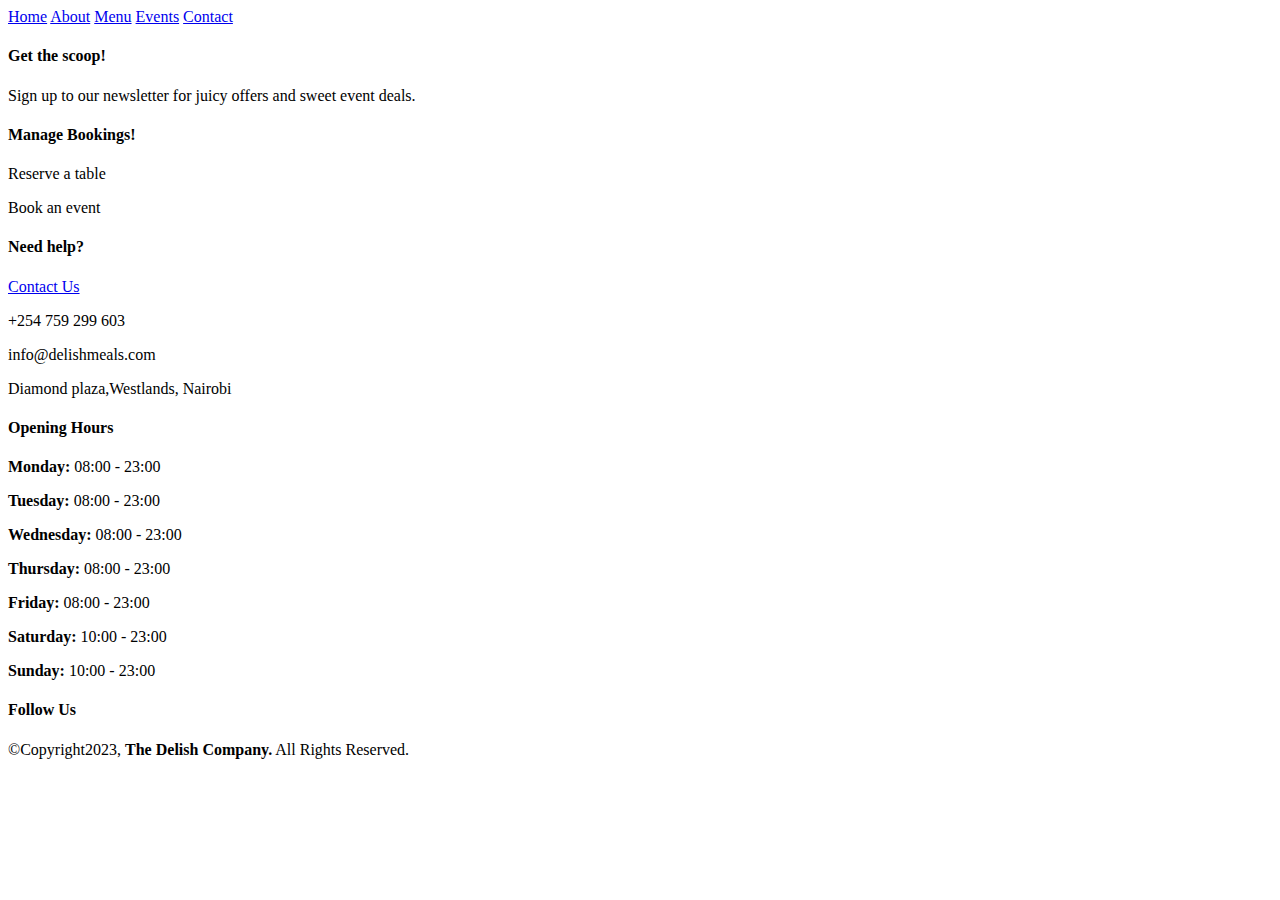
==== about.html @ e6c36450 "delish-restaurant" ====
<!DOCTYPE html>
<html lang="en">
  <head>
    <meta charset="UTF-8" />
    <meta name="viewport" content="width=device-width, initial-scale=1.0" />
    <title>Restaurant - Delish</title>
  </head>
  <body>
    <nav>
      <a href="index.html">Home</a>
      <a href="about.html">About</a>
      <a href="menu.html">Menu</a>
      <a href="events.html">Events</a>
      <a href="contact.html">Contact</a>
    </nav>
      <!-- === Footer === -->
      <footer id="footer" class="footer">
        <div class="container">
          <div class="row gy-3">
  
            <div class="newsletter">
              <h4>Get the scoop!</h4>
              <p>
                Sign up to our newsletter for juicy offers and sweet event deals.
              </p>
              <h4>Manage Bookings!</h4>
              <p>Reserve a table</p>
              <!-- add link to reserve table-->
              <p>Book an event</p>
              <!-- add link to book an event-->
            </div>
          </div>
    
            <div class="contact">
              <h4>Need help?</h4>
              <a href="contact.html">Contact Us</a>
              <p>+254 759 299 603</p>
              <p>info@delishmeals.com</p>
              <p>Diamond plaza,Westlands, Nairobi</p>
            </div>
          </div>
    
            <div class="timing">
              <h4>Opening Hours</h4>
              <p><strong>Monday:</strong> 08:00 - 23:00</p>
              <p><strong>Tuesday:</strong> 08:00 - 23:00</p>
              <p><strong>Wednesday:</strong> 08:00 - 23:00</p>
              <p><strong>Thursday:</strong> 08:00 - 23:00</p>
              <p><strong>Friday:</strong> 08:00 - 23:00</p>
              <p><strong>Saturday:</strong> 10:00 - 23:00</p>
              <p><strong>Sunday:</strong> 10:00 - 23:00</p>
            </div>
          </div>
          </div>
         
  
        <div class="container">
          <div class="social-links">
            <h4>Follow Us</h4>
            <i class="fa fa-facebook-square"></i>
            <i class="fa fa-instagram"></i>
            <i class="fa fa-twitter"></i>
            <i class="fa fa-youtube-play"></i>
          </div>
  
          <div class="copyright">
            &copy;Copyright2023, <strong>The Delish Company.</strong> All Rights Reserved.
          </div>
        </div>
      </footer>
  </body>

</html>
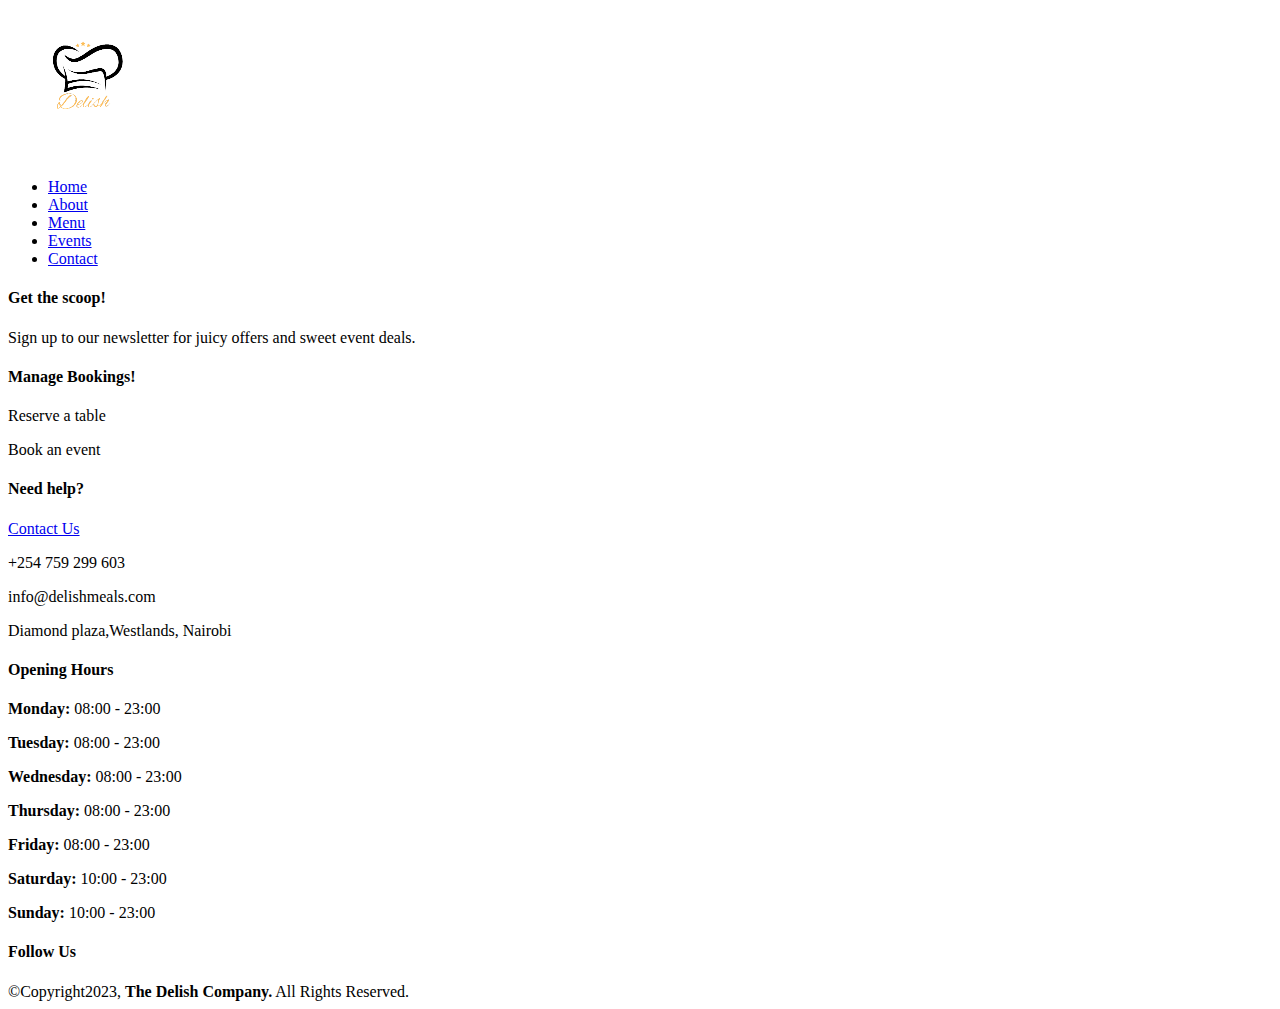
==== commit d3ddf99c: "contact page" ====
--- a/about.html
+++ b/about.html
@@ -6,13 +6,22 @@
     <title>Restaurant - Delish</title>
   </head>
   <body>
-    <nav>
-      <a href="index.html">Home</a>
-      <a href="about.html">About</a>
-      <a href="menu.html">Menu</a>
-      <a href="events.html">Events</a>
-      <a href="contact.html">Contact</a>
-    </nav>
+     <!-- === Header === -->
+     <header id="header" class="header">
+      <a href="index.html"
+        ><img src="images/delish-logo.png" alt="delish logo"
+      /></a>
+      <nav id="navbar" class="navbar">
+        <ul>
+          <li><a href="index.html">Home</a></li>
+          <li><a href="about.html">About</a></li>
+          <li><a href="menu.html">Menu</a></li>
+          <li><a href="events.html">Events</a></li>
+          <li><a href="contact.html">Contact</a></li>
+        </ul>
+      </nav>
+    </header>
+    
       <!-- === Footer === -->
       <footer id="footer" class="footer">
         <div class="container">
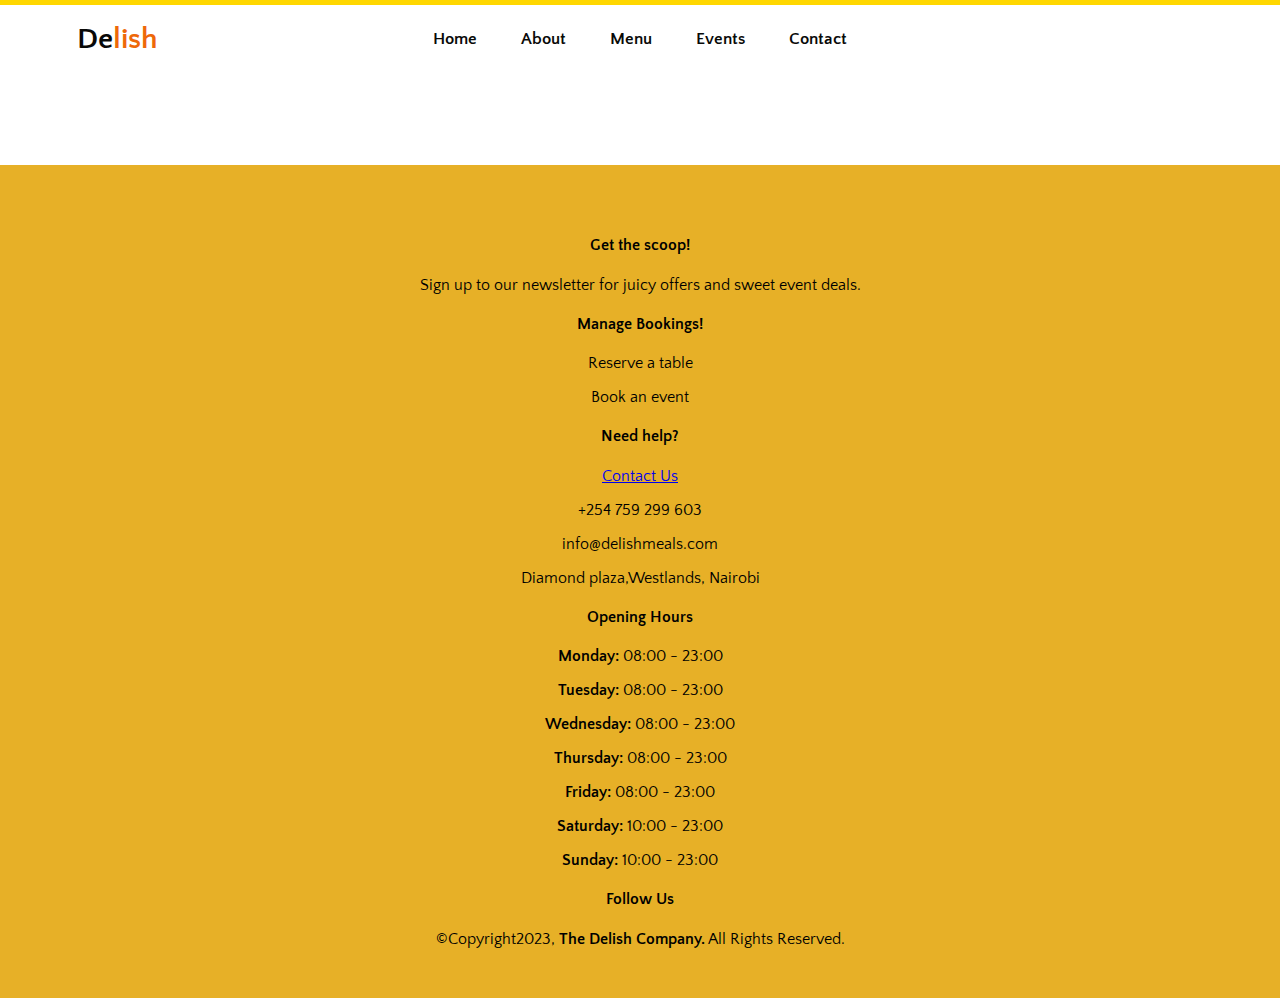
==== commit 451f826c: "header and footer styling" ====
--- a/about.html
+++ b/about.html
@@ -4,14 +4,24 @@
     <meta charset="UTF-8" />
     <meta name="viewport" content="width=device-width, initial-scale=1.0" />
     <title>Restaurant - Delish</title>
+    <!-- ===  Favicon ===-->
+    <link rel="stylesheet" href="path/to/font-awesome/css/font-awesome.min.css">
+
+    <!-- === Google Fonts===-->
+    <link rel="preconnect" href="https://fonts.googleapis.com">
+    <link rel="preconnect" href="https://fonts.gstatic.com" crossorigin>
+    <link href="https://fonts.googleapis.com/css2?family=Alice&family=Quattrocento+Sans:ital,wght@0,400;0,700;1,400&display=swap" rel="stylesheet">
+
+    <!-- === stylesheet link === -->
+    <link rel="stylesheet" type="text/css" href="main.css">
   </head>
   <body>
-     <!-- === Header === -->
-     <header id="header" class="header">
-      <a href="index.html"
-        ><img src="images/delish-logo.png" alt="delish logo"
-      /></a>
+    <!-- === Header === -->
+    <header id="header" class="header">
       <nav id="navbar" class="navbar">
+        <a href="index.html" class="logo">
+          <h1>De<span>lish</span></h1>
+        </a>
         <ul>
           <li><a href="index.html">Home</a></li>
           <li><a href="about.html">About</a></li>
@@ -22,10 +32,14 @@
       </nav>
     </header>
     
+    <!-- === About Us -->
+    <section>
+      
+    </section>
       <!-- === Footer === -->
       <footer id="footer" class="footer">
         <div class="container">
-          <div class="row gy-3">
+          <div class="row">
   
             <div class="newsletter">
               <h4>Get the scoop!</h4>
--- a/main.css
+++ b/main.css
@@ -0,0 +1,100 @@
+/* font-family: 'Alice',
+serif;*/
+
+body {
+    margin: 0;
+    padding: 0;
+}
+
+/* === Scroll behavior === */
+:root {
+    scroll-behavior: smooth;
+}
+
+/* === Sections === */
+section {
+    overflow: hidden;
+    padding: 80px 0;
+    background: white;
+}
+
+
+/* === Header === */
+.header {
+    z-index: 1;
+    height: 5px;
+    background: gold;
+    font-size: 16px;
+    font-family: Quattrocento Sans, sans-serif;
+    display: block;
+}
+
+.header .logo {
+    margin: 0;
+    max-height: 40px;
+    display: flex;
+    align-items: center;
+    text-align: left;
+    position: relative;
+    text-decoration: none;
+}
+
+.header .logo h1 {
+    margin: 0;
+    max-height: 30px;
+    margin-right: 4px;
+    font-size: 30px;
+    font-weight: 800;
+    color: rgb(9, 9, 8);
+    display: inline-block;
+    line-height: 80px;
+}
+
+.header .logo h1 span {
+    color: rgb(238, 104, 9);
+    display: inline-block;
+}
+
+.navbar {
+    margin: 0;
+    padding: 0% 6%;
+}
+
+.navbar ul {
+    margin: 0;
+    padding: 0% 10%;
+    list-style: none;
+    display: flex;
+    align-items: center;
+    justify-content: center;
+    gap: 40px;
+}
+
+.navbar ul li {
+    position: relative;
+    white-space: nowrap;
+}
+
+.navbar ul li a {
+    padding: 0 2px;
+    text-decoration: none;
+    color: rgb(9, 9, 8);
+    font-size: 17px;
+    font-weight: 700;
+    white-space: nowrap;
+}
+
+/* ==== contact ==== */
+
+
+/* === Footer === */
+
+.footer {
+    padding: 50px 0;
+    width: 100%;
+    position: absolute;
+    font-size: 16px;
+    font-family: Quattrocento Sans, sans-serif;
+    text-align: center;
+    background: rgb(231, 176, 39);
+}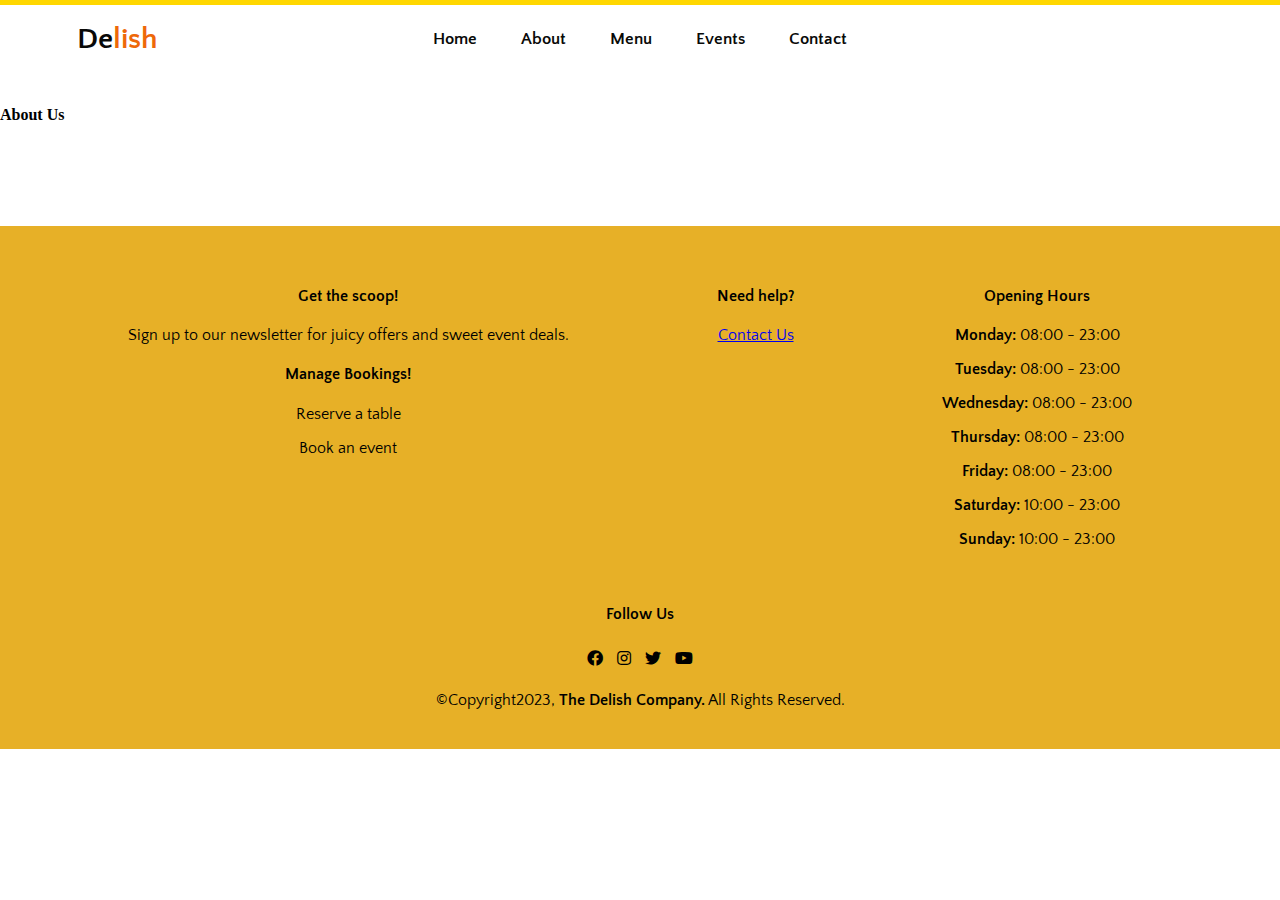
==== commit 41be71af: "delish site-styling" ====
--- a/about.html
+++ b/about.html
@@ -5,15 +5,21 @@
     <meta name="viewport" content="width=device-width, initial-scale=1.0" />
     <title>Restaurant - Delish</title>
     <!-- ===  Favicon ===-->
-    <link rel="stylesheet" href="path/to/font-awesome/css/font-awesome.min.css">
+    <link
+      href="https://cdnjs.cloudflare.com/ajax/libs/font-awesome/5.15.4/css/all.min.css"
+      rel="stylesheet"
+    />
 
     <!-- === Google Fonts===-->
-    <link rel="preconnect" href="https://fonts.googleapis.com">
-    <link rel="preconnect" href="https://fonts.gstatic.com" crossorigin>
-    <link href="https://fonts.googleapis.com/css2?family=Alice&family=Quattrocento+Sans:ital,wght@0,400;0,700;1,400&display=swap" rel="stylesheet">
+    <link rel="preconnect" href="https://fonts.googleapis.com" />
+    <link rel="preconnect" href="https://fonts.gstatic.com" crossorigin />
+    <link
+      href="https://fonts.googleapis.com/css2?family=Alice&family=Quattrocento+Sans:ital,wght@0,400;0,700;1,400&display=swap"
+      rel="stylesheet"
+    />
 
     <!-- === stylesheet link === -->
-    <link rel="stylesheet" type="text/css" href="main.css">
+    <link rel="stylesheet" type="text/css" href="main.css" />
   </head>
   <body>
     <!-- === Header === -->
@@ -31,66 +37,57 @@
         </ul>
       </nav>
     </header>
-    
+
     <!-- === About Us -->
     <section>
-      
+      <h4>About Us</h4>
     </section>
-      <!-- === Footer === -->
-      <footer id="footer" class="footer">
-        <div class="container">
-          <div class="row">
-  
-            <div class="newsletter">
-              <h4>Get the scoop!</h4>
-              <p>
-                Sign up to our newsletter for juicy offers and sweet event deals.
-              </p>
-              <h4>Manage Bookings!</h4>
-              <p>Reserve a table</p>
-              <!-- add link to reserve table-->
-              <p>Book an event</p>
-              <!-- add link to book an event-->
-            </div>
-          </div>
-    
-            <div class="contact">
-              <h4>Need help?</h4>
-              <a href="contact.html">Contact Us</a>
-              <p>+254 759 299 603</p>
-              <p>info@delishmeals.com</p>
-              <p>Diamond plaza,Westlands, Nairobi</p>
-            </div>
-          </div>
-    
-            <div class="timing">
-              <h4>Opening Hours</h4>
-              <p><strong>Monday:</strong> 08:00 - 23:00</p>
-              <p><strong>Tuesday:</strong> 08:00 - 23:00</p>
-              <p><strong>Wednesday:</strong> 08:00 - 23:00</p>
-              <p><strong>Thursday:</strong> 08:00 - 23:00</p>
-              <p><strong>Friday:</strong> 08:00 - 23:00</p>
-              <p><strong>Saturday:</strong> 10:00 - 23:00</p>
-              <p><strong>Sunday:</strong> 10:00 - 23:00</p>
-            </div>
-          </div>
-          </div>
-         
-  
-        <div class="container">
-          <div class="social-links">
-            <h4>Follow Us</h4>
-            <i class="fa fa-facebook-square"></i>
-            <i class="fa fa-instagram"></i>
-            <i class="fa fa-twitter"></i>
-            <i class="fa fa-youtube-play"></i>
-          </div>
-  
-          <div class="copyright">
-            &copy;Copyright2023, <strong>The Delish Company.</strong> All Rights Reserved.
-          </div>
+    <!-- === Footer === -->
+    <footer id="footer" class="footer">
+      <div class="container-1">
+        <div class="newsletter">
+          <h4>Get the scoop!</h4>
+          <p>
+            Sign up to our newsletter for juicy offers and sweet event deals.
+          </p>
+          <h4>Manage Bookings!</h4>
+          <p>Reserve a table</p>
+          <!-- add link to reserve table-->
+          <p>Book an event</p>
+          <!-- add link to book an event-->
         </div>
-      </footer>
+
+        <div class="contact">
+          <h4>Need help?</h4>
+          <a href="contact.html">Contact Us</a>
+        </div>
+
+        <div class="timing">
+          <h4>Opening Hours</h4>
+          <p><strong>Monday:</strong> 08:00 - 23:00</p>
+          <p><strong>Tuesday:</strong> 08:00 - 23:00</p>
+          <p><strong>Wednesday:</strong> 08:00 - 23:00</p>
+          <p><strong>Thursday:</strong> 08:00 - 23:00</p>
+          <p><strong>Friday:</strong> 08:00 - 23:00</p>
+          <p><strong>Saturday:</strong> 10:00 - 23:00</p>
+          <p><strong>Sunday:</strong> 10:00 - 23:00</p>
+        </div>
+      </div>
+
+      <div class="container-2">
+        <div class="icons">
+          <h4>Follow Us</h4>
+          <i class="fab fa-facebook"></i>
+          <i class="fab fa-instagram"></i>
+          <i class="fab fa-twitter"></i>
+          <i class="fab fa-youtube"></i>
+        </div>
+
+        <div class="copyright">
+          &copy;Copyright2023, <strong>The Delish Company.</strong> All Rights
+          Reserved.
+        </div>
+      </div>
+    </footer>
   </body>
-
 </html>
--- a/main.css
+++ b/main.css
@@ -87,14 +87,53 @@
 /* ==== contact ==== */
 
 
+
 /* === Footer === */
 
 .footer {
-    padding: 50px 0;
+    padding: 40px 0;
     width: 100%;
     position: absolute;
     font-size: 16px;
     font-family: Quattrocento Sans, sans-serif;
     text-align: center;
     background: rgb(231, 176, 39);
+}
+
+.container-1 {
+    display: flex;
+    justify-content: space-evenly;
+}
+
+.newsletter,
+.contact,
+.timing {
+    margin-bottom: 20px;
+    padding-right: 20px;
+
+}
+
+.container-2 {
+    text-align: center;
+}
+
+.icons h4 {
+    position: relative;
+    font-weight: 600;
+}
+
+.icons {
+    color: black;
+    cursor: pointer;
+    display: inline-block;
+}
+
+.icons .fab {
+    padding: 5px
+}
+
+.copyright {
+    font-size: 16px;
+    text-align: center;
+    margin-top: 20px;
 }